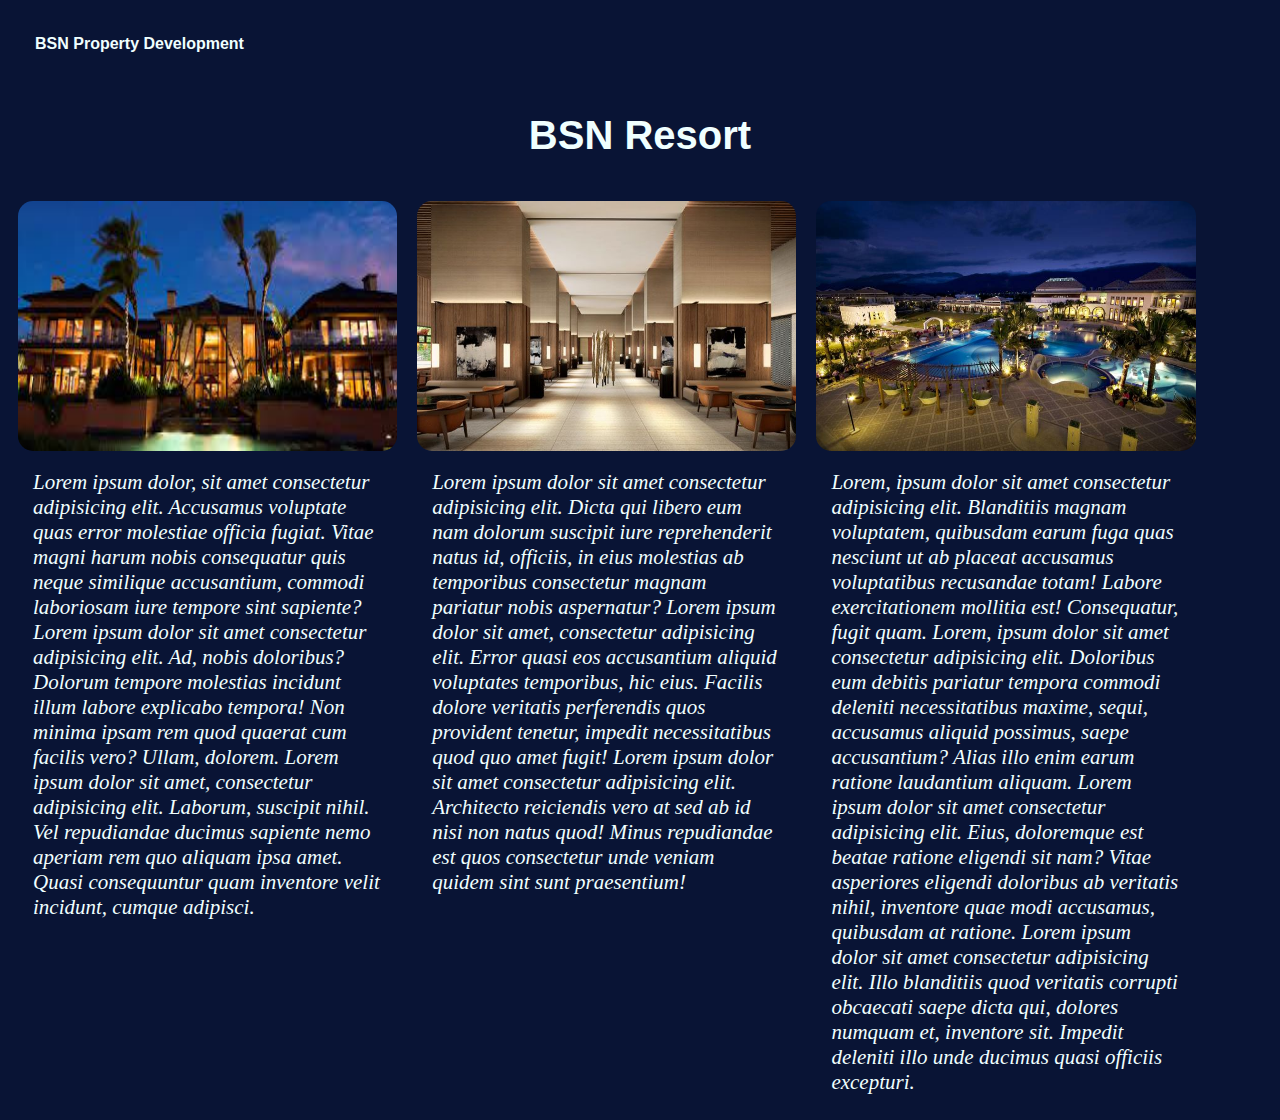
==== resort.html @ b24aa006 "first commit" ====
<!DOCTYPE html>
<html lang="en">
<head>
    <meta charset="UTF-8">
    <meta http-equiv="X-UA-Compatible" content="IE=edge">
    <meta name="viewport" content="width=device-width, initial-scale=1.0">
    <title>BSN PROPERTY DEVELOPMENT</title>
    <link rel="stylesheet" href="resort.css">

</head>
<body>
    <div class="title">
        <a href="index.html"><b>BSN Property Development</b></a> 
    </div>

    <h2>BSN Resort</h2>
    <div class="container">
        <div class="column">
            <img src="beve/resort 2.jpg" alt="image1">
            <figcaption>Lorem ipsum dolor, sit amet consectetur adipisicing elit. Accusamus voluptate quas error molestiae officia fugiat. 
            Vitae magni harum nobis consequatur quis neque similique accusantium, commodi laboriosam iure tempore sint sapiente? 
            Lorem ipsum dolor sit amet consectetur adipisicing elit. Ad, nobis doloribus? Dolorum tempore molestias incidunt illum labore explicabo tempora! 
            Non minima ipsam rem quod quaerat cum facilis vero? Ullam, dolorem. Lorem ipsum dolor sit amet, consectetur adipisicing elit. Laborum, suscipit nihil. Vel repudiandae 
            ducimus sapiente nemo aperiam rem quo aliquam ipsa amet. Quasi consequuntur quam inventore velit incidunt, cumque adipisci.</figcaption>
        </div>
        <div class="column">
            <img src="beve/resort 4.jpg" alt="image2">
            <figcaption>Lorem ipsum dolor sit amet consectetur adipisicing elit. Dicta qui libero eum nam dolorum suscipit iure reprehenderit 
            natus id, officiis, in eius molestias ab temporibus consectetur magnam pariatur nobis aspernatur? Lorem ipsum dolor sit amet, consectetur 
            adipisicing elit. Error quasi eos accusantium aliquid voluptates temporibus, hic eius. Facilis dolore veritatis perferendis quos provident tenetur, 
            impedit necessitatibus quod quo amet fugit! Lorem ipsum dolor sit amet consectetur adipisicing elit. Architecto reiciendis vero at sed ab id nisi non natus quod! 
            Minus repudiandae est quos consectetur unde veniam quidem sint sunt praesentium!</figcaption>
        </div>
        <div class="column">
            <img src="beve/resort.jpg" alt="image3">
            <figcaption>Lorem, ipsum dolor sit amet consectetur adipisicing elit. Blanditiis magnam voluptatem, quibusdam earum fuga quas nesciunt ut ab placeat accusamus voluptatibus recusandae totam! 
            Labore exercitationem mollitia est! Consequatur, fugit quam. Lorem, ipsum dolor sit amet consectetur adipisicing elit. Doloribus eum debitis pariatur tempora commodi deleniti necessitatibus maxime, sequi, 
            accusamus aliquid possimus, saepe accusantium? Alias illo enim earum ratione laudantium aliquam. Lorem ipsum dolor sit amet consectetur adipisicing elit. Eius, doloremque est beatae ratione eligendi sit nam? 
            Vitae asperiores eligendi doloribus ab veritatis nihil, inventore quae modi accusamus, quibusdam at ratione. Lorem ipsum dolor sit amet consectetur adipisicing elit. Illo blanditiis quod veritatis corrupti obcaecati 
            saepe dicta qui, dolores numquam et, inventore sit. Impedit deleniti illo unde ducimus quasi officiis excepturi.</figcaption>
        </div>
    </div>
</body>
</html>
---- resort.css ----
body {
    background-color: #091435;   
}
.title {
    padding: 3vh;
}
.title a, h2 {
    color: #f0ffff;
    text-decoration: none;
    font-family: Verdana, Geneva, Tahoma, sans-serif
}
h2 {
    text-align: center;
    font-size: 40px;
}
.column {
    float: left;
    width: 30%;
    padding: 10px;
}
.column img {
    border-radius: 15px;
}
.column figcaption {
    padding: 15px;
    color: #f0ffff;
}
img {
    width: 100%;
    height: 250px;
}
figcaption {
    font-style: italic;
    font-family: Georgia, 'Times New Roman', Times, serif;
    font-size: 21px;
}
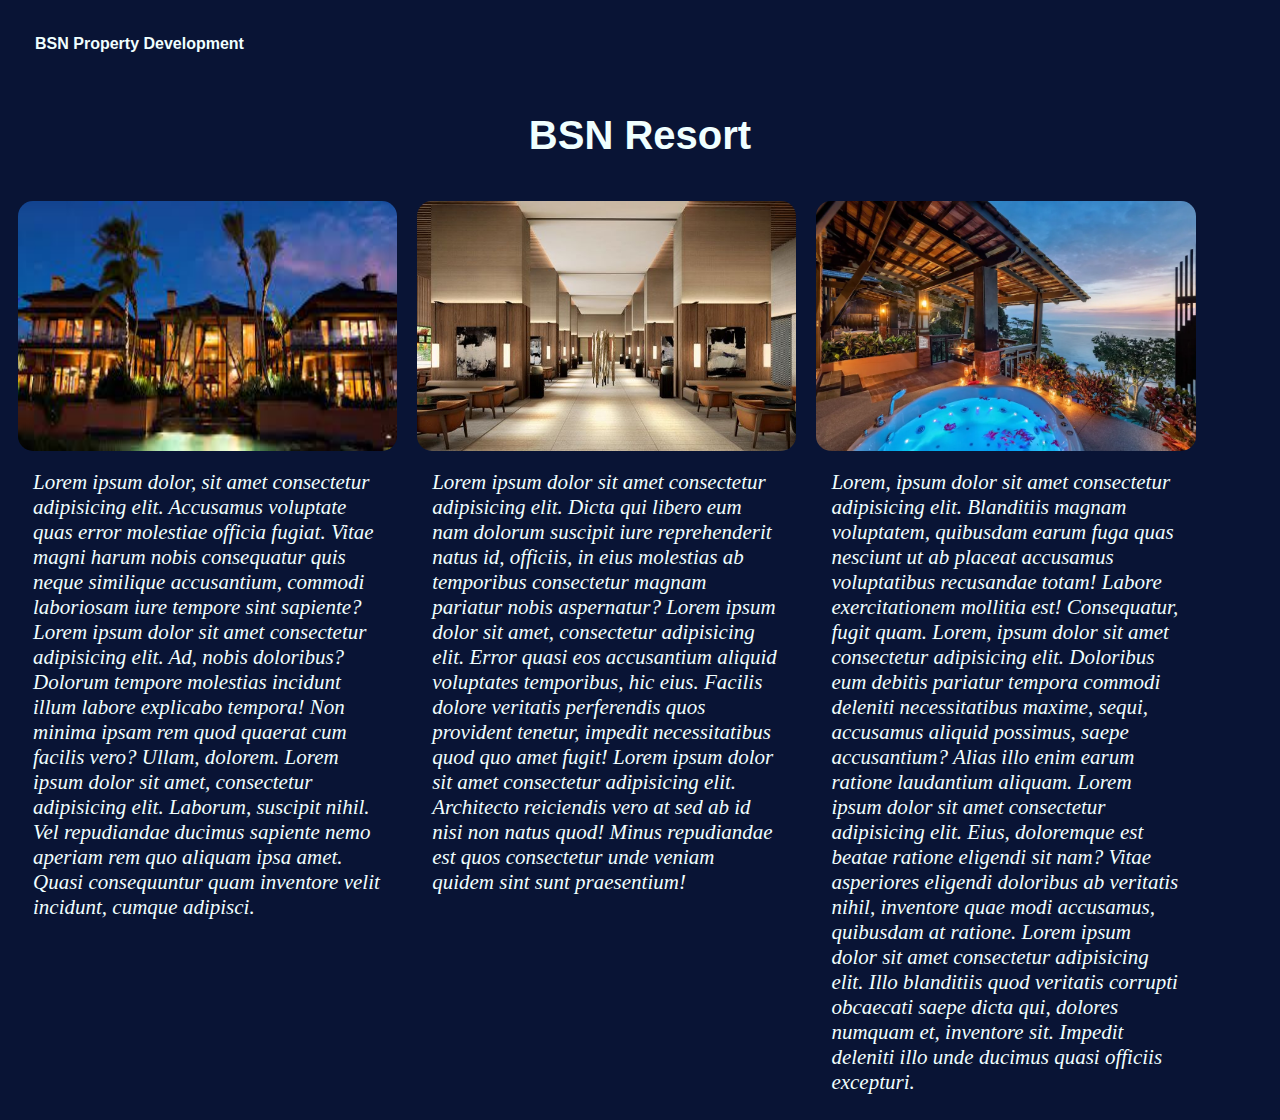
==== commit 1bc9391e: "final commit" ====
--- a/resort.html
+++ b/resort.html
@@ -1,44 +1,68 @@
 <!DOCTYPE html>
 <html lang="en">
-<head>
-    <meta charset="UTF-8">
-    <meta http-equiv="X-UA-Compatible" content="IE=edge">
-    <meta name="viewport" content="width=device-width, initial-scale=1.0">
+  <head>
+    <meta charset="UTF-8" />
+    <meta http-equiv="X-UA-Compatible" content="IE=edge" />
+    <meta name="viewport" content="width=device-width, initial-scale=1.0" />
     <title>BSN PROPERTY DEVELOPMENT</title>
-    <link rel="stylesheet" href="resort.css">
-
-</head>
-<body>
+    <link rel="stylesheet" href="resort.css" />
+  </head>
+  <body>
     <div class="title">
-        <a href="index.html"><b>BSN Property Development</b></a> 
+      <a href="index.html"><b>BSN Property Development</b></a>
     </div>
 
     <h2>BSN Resort</h2>
     <div class="container">
-        <div class="column">
-            <img src="beve/resort 2.jpg" alt="image1">
-            <figcaption>Lorem ipsum dolor, sit amet consectetur adipisicing elit. Accusamus voluptate quas error molestiae officia fugiat. 
-            Vitae magni harum nobis consequatur quis neque similique accusantium, commodi laboriosam iure tempore sint sapiente? 
-            Lorem ipsum dolor sit amet consectetur adipisicing elit. Ad, nobis doloribus? Dolorum tempore molestias incidunt illum labore explicabo tempora! 
-            Non minima ipsam rem quod quaerat cum facilis vero? Ullam, dolorem. Lorem ipsum dolor sit amet, consectetur adipisicing elit. Laborum, suscipit nihil. Vel repudiandae 
-            ducimus sapiente nemo aperiam rem quo aliquam ipsa amet. Quasi consequuntur quam inventore velit incidunt, cumque adipisci.</figcaption>
-        </div>
-        <div class="column">
-            <img src="beve/resort 4.jpg" alt="image2">
-            <figcaption>Lorem ipsum dolor sit amet consectetur adipisicing elit. Dicta qui libero eum nam dolorum suscipit iure reprehenderit 
-            natus id, officiis, in eius molestias ab temporibus consectetur magnam pariatur nobis aspernatur? Lorem ipsum dolor sit amet, consectetur 
-            adipisicing elit. Error quasi eos accusantium aliquid voluptates temporibus, hic eius. Facilis dolore veritatis perferendis quos provident tenetur, 
-            impedit necessitatibus quod quo amet fugit! Lorem ipsum dolor sit amet consectetur adipisicing elit. Architecto reiciendis vero at sed ab id nisi non natus quod! 
-            Minus repudiandae est quos consectetur unde veniam quidem sint sunt praesentium!</figcaption>
-        </div>
-        <div class="column">
-            <img src="beve/resort.jpg" alt="image3">
-            <figcaption>Lorem, ipsum dolor sit amet consectetur adipisicing elit. Blanditiis magnam voluptatem, quibusdam earum fuga quas nesciunt ut ab placeat accusamus voluptatibus recusandae totam! 
-            Labore exercitationem mollitia est! Consequatur, fugit quam. Lorem, ipsum dolor sit amet consectetur adipisicing elit. Doloribus eum debitis pariatur tempora commodi deleniti necessitatibus maxime, sequi, 
-            accusamus aliquid possimus, saepe accusantium? Alias illo enim earum ratione laudantium aliquam. Lorem ipsum dolor sit amet consectetur adipisicing elit. Eius, doloremque est beatae ratione eligendi sit nam? 
-            Vitae asperiores eligendi doloribus ab veritatis nihil, inventore quae modi accusamus, quibusdam at ratione. Lorem ipsum dolor sit amet consectetur adipisicing elit. Illo blanditiis quod veritatis corrupti obcaecati 
-            saepe dicta qui, dolores numquam et, inventore sit. Impedit deleniti illo unde ducimus quasi officiis excepturi.</figcaption>
-        </div>
+      <div class="column">
+        <img src="beve/resort 2.jpg" alt="image1" />
+        <figcaption>
+          Lorem ipsum dolor, sit amet consectetur adipisicing elit. Accusamus
+          voluptate quas error molestiae officia fugiat. Vitae magni harum nobis
+          consequatur quis neque similique accusantium, commodi laboriosam iure
+          tempore sint sapiente? Lorem ipsum dolor sit amet consectetur
+          adipisicing elit. Ad, nobis doloribus? Dolorum tempore molestias
+          incidunt illum labore explicabo tempora! Non minima ipsam rem quod
+          quaerat cum facilis vero? Ullam, dolorem. Lorem ipsum dolor sit amet,
+          consectetur adipisicing elit. Laborum, suscipit nihil. Vel repudiandae
+          ducimus sapiente nemo aperiam rem quo aliquam ipsa amet. Quasi
+          consequuntur quam inventore velit incidunt, cumque adipisci.
+        </figcaption>
+      </div>
+      <div class="column">
+        <img src="beve/resort 4.jpg" alt="image2" />
+        <figcaption>
+          Lorem ipsum dolor sit amet consectetur adipisicing elit. Dicta qui
+          libero eum nam dolorum suscipit iure reprehenderit natus id, officiis,
+          in eius molestias ab temporibus consectetur magnam pariatur nobis
+          aspernatur? Lorem ipsum dolor sit amet, consectetur adipisicing elit.
+          Error quasi eos accusantium aliquid voluptates temporibus, hic eius.
+          Facilis dolore veritatis perferendis quos provident tenetur, impedit
+          necessitatibus quod quo amet fugit! Lorem ipsum dolor sit amet
+          consectetur adipisicing elit. Architecto reiciendis vero at sed ab id
+          nisi non natus quod! Minus repudiandae est quos consectetur unde
+          veniam quidem sint sunt praesentium!
+        </figcaption>
+      </div>
+      <div class="column">
+        <img src="beve/rent 4.webp" alt="image3" />
+        <figcaption>
+          Lorem, ipsum dolor sit amet consectetur adipisicing elit. Blanditiis
+          magnam voluptatem, quibusdam earum fuga quas nesciunt ut ab placeat
+          accusamus voluptatibus recusandae totam! Labore exercitationem
+          mollitia est! Consequatur, fugit quam. Lorem, ipsum dolor sit amet
+          consectetur adipisicing elit. Doloribus eum debitis pariatur tempora
+          commodi deleniti necessitatibus maxime, sequi, accusamus aliquid
+          possimus, saepe accusantium? Alias illo enim earum ratione laudantium
+          aliquam. Lorem ipsum dolor sit amet consectetur adipisicing elit.
+          Eius, doloremque est beatae ratione eligendi sit nam? Vitae asperiores
+          eligendi doloribus ab veritatis nihil, inventore quae modi accusamus,
+          quibusdam at ratione. Lorem ipsum dolor sit amet consectetur
+          adipisicing elit. Illo blanditiis quod veritatis corrupti obcaecati
+          saepe dicta qui, dolores numquam et, inventore sit. Impedit deleniti
+          illo unde ducimus quasi officiis excepturi.
+        </figcaption>
+      </div>
     </div>
-</body>
-</html>+  </body>
+</html>
